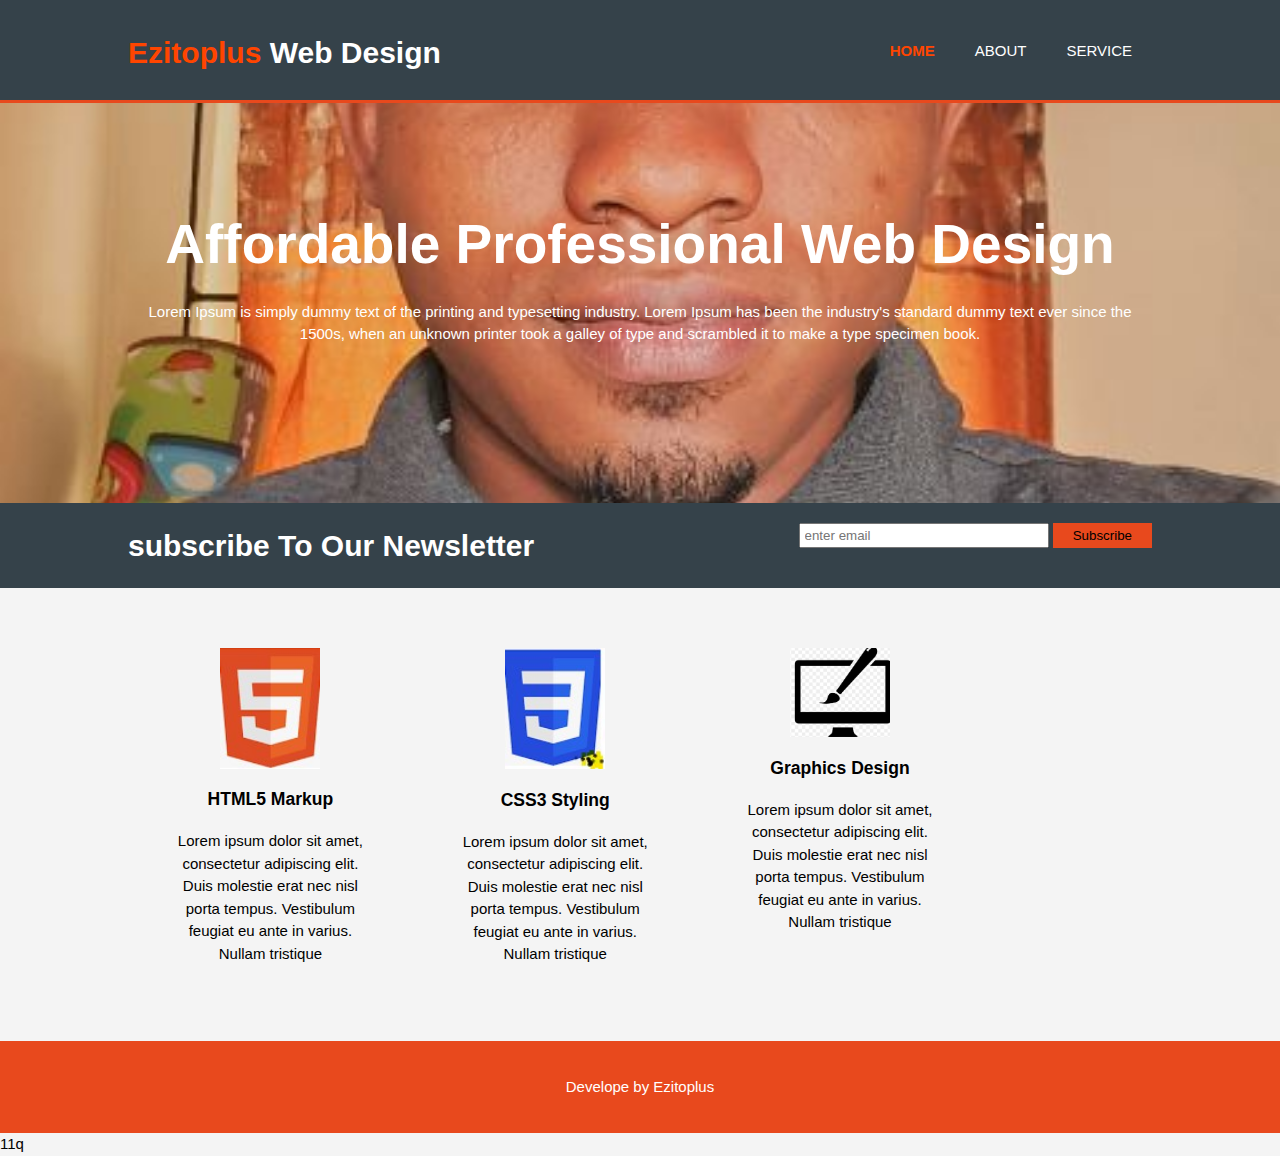
==== index.html @ ff5b1704 "modification" ====
<html lang="en">
  <head>
    <meta charset="UTF-8" />
    <meta http-equiv="X-UA-Compatible" content="IE=edge" />
    <meta name="viewport" content="width=device-width, initial-scale=1.0" />
    <title>Ezitoplus Web Design | Welcome</title>
    <link rel="stylesheet" href="/stylingpractise_1.css" />
  </head>
  <body>
    <header>
      <div class="container">
        <div id="branding">
          <h1><span class="highlight">Ezitoplus</span> Web Design</h1>
        </div>
        <nav>
          <ul>
            <li class="current"><a href="/htmlpractise-2.html">Home</a></li>
            <li><a href="about.html">About</a></li>
            <li><a href="sevice.html">Service</a></li>
          </ul>
        </nav>
      </div>
    </header>

    <section id="showcase">
      <div class="container">
        <h1>Affordable Professional Web Design</h1>
        <p>
          Lorem Ipsum is simply dummy text of the printing and typesetting
          industry. Lorem Ipsum has been the industry's standard dummy text ever
          since the 1500s, when an unknown printer took a galley of type and
          scrambled it to make a type specimen book.
        </p>
      </div>
    </section>

    <section id="Newsletter">
      <div class="Container">
        <h1>subscribe To Our Newsletter</h1>
        <form>
          <input type="email" placeholder="enter email" />
          <button type="submit" class="button_1">Subscribe</button>
        </form>
      </div>
    </section>

    <section id="boxes">
      <div class="container">
        <div class="box">
          <img src="/IMAGE/html5.image.jpg" alt="img" />
          <h3>HTML5 Markup</h3>
          <p>
            Lorem ipsum dolor sit amet, consectetur adipiscing elit. Duis
            molestie erat nec nisl porta tempus. Vestibulum feugiat eu ante in
            varius. Nullam tristique
          </p>
        </div>
        <div class="box">
          <img src="/IMAGE/css.jpg" alt="css image" />
          <h3>CSS3 Styling</h3>
          <p>
            Lorem ipsum dolor sit amet, consectetur adipiscing elit. Duis
            molestie erat nec nisl porta tempus. Vestibulum feugiat eu ante in
            varius. Nullam tristique
          </p>
        </div>
        <div class="box">
          <img src="/IMAGE/graphics.jpg" alt="graphicsimg" />
          <h3>Graphics Design</h3>
          <p>
            Lorem ipsum dolor sit amet, consectetur adipiscing elit. Duis
            molestie erat nec nisl porta tempus. Vestibulum feugiat eu ante in
            varius. Nullam tristique
          </p>
        </div>
      </div>
    </section>

    <footer>
      <p>Develope by Ezitoplus</p>
    </footer>
  </body>
</html>
11q
---- stylingpractise_1.css ----
body{
font-family: Arial, Helvetica, sans-serif;
font-size: 15px;
line-height: 1.5;
/* font: 15px/1.5 Ariel, Helvetica, sans-serif; */
margin: 0px;
padding: 0px;
background-color: #f4f4f4;
}
/* global */
.container{
    width:80%;
    margin: auto;
    overflow: hidden;
}
ul{
    margin: 0;
    padding: 0;
}
.button_1{
  height: 25px;
  background: #e8491d;
  border: none;
  padding-right: 20px;
  padding-left: 20px;  
}
/* header */
header{
    background: #35424a;
    color: white;
    padding-top: 30px;
    min-height: 70px;
    border-bottom: #e8491d 3px solid;
}
/* header A */
header a{
    color:#ffffff;
    text-decoration: none;
    text-transform: uppercase;
    font-style: 15px;
}
header li{
    float: left;
    display: inline;
    padding: 0 20px 0 20px;
}
header #branding{
    float: left;
}
header #branding h1{
    margin: 0;
}
header nav{
    float:right;
    margin-top: 10px;
}
header .highlight, header .current a{
    color: orangered;
    font-weight: bold;
}
header a:hover{
    color: #e8491d;
    opacity: 0.5;
}

#showcase{
    min-height: 400px;
    background: url("/IMAGE/passport.jpg") no-repeat 0;
    text-align: center;
    background-size: 100%;
    color: #ffffff;
}
#showcase h1{
margin-top: 100px;
font-size: 55px;
margin-bottom: 10px;
}
#showcase p{
    font-size: 15px;
}
/* Newsletter */
#Newsletter{
    color: #ffffff;
    font-size: 15px;
    background-color: #35424a;
}
#Newsletter h1{
  float: left;
}
#Newsletter form{
    float: right;
}
#Newsletter input[type="email"]{
    padding: 4px;
    height: 25px;
    width: 250px;
    margin-top: 20px;
}
/* .Boxes */
#boxes{
    margin-top: 20px;
}
#boxes .box{
    float: left;
    text-align: center;
    width: 20%;
    padding: 40px;
}
#boxes .box img{
    width: 100px;
}

/* Asidebar */
aside#sidebar{
    float: right;
    width: 30%;
    margin-top: 10px;
    background-color: #35424a;
    color: white;
    padding: 10px;
}

/* main-col */
article#main-col{
    float: left;
    width: 65%;
}
/* main-paragraph-1 */
.paragraph-1{
    background-color: #35424a;
    padding: 10px;
    color: #ffffff;
}

/* Services */
ul#services{
    list-style: none;
    padding: 20px;
    border: #cccccc solid 1px;
    margin-bottom: 5px;
    background: #e6e6e6;
}
#sidebar .quote input{
    width: 90%;
    padding: 10px;
}
footer{
    padding: 20px;
    margin-top: 20px;
    color: #ffffff;
    background-color: #e8491d;
    text-align: center;
}
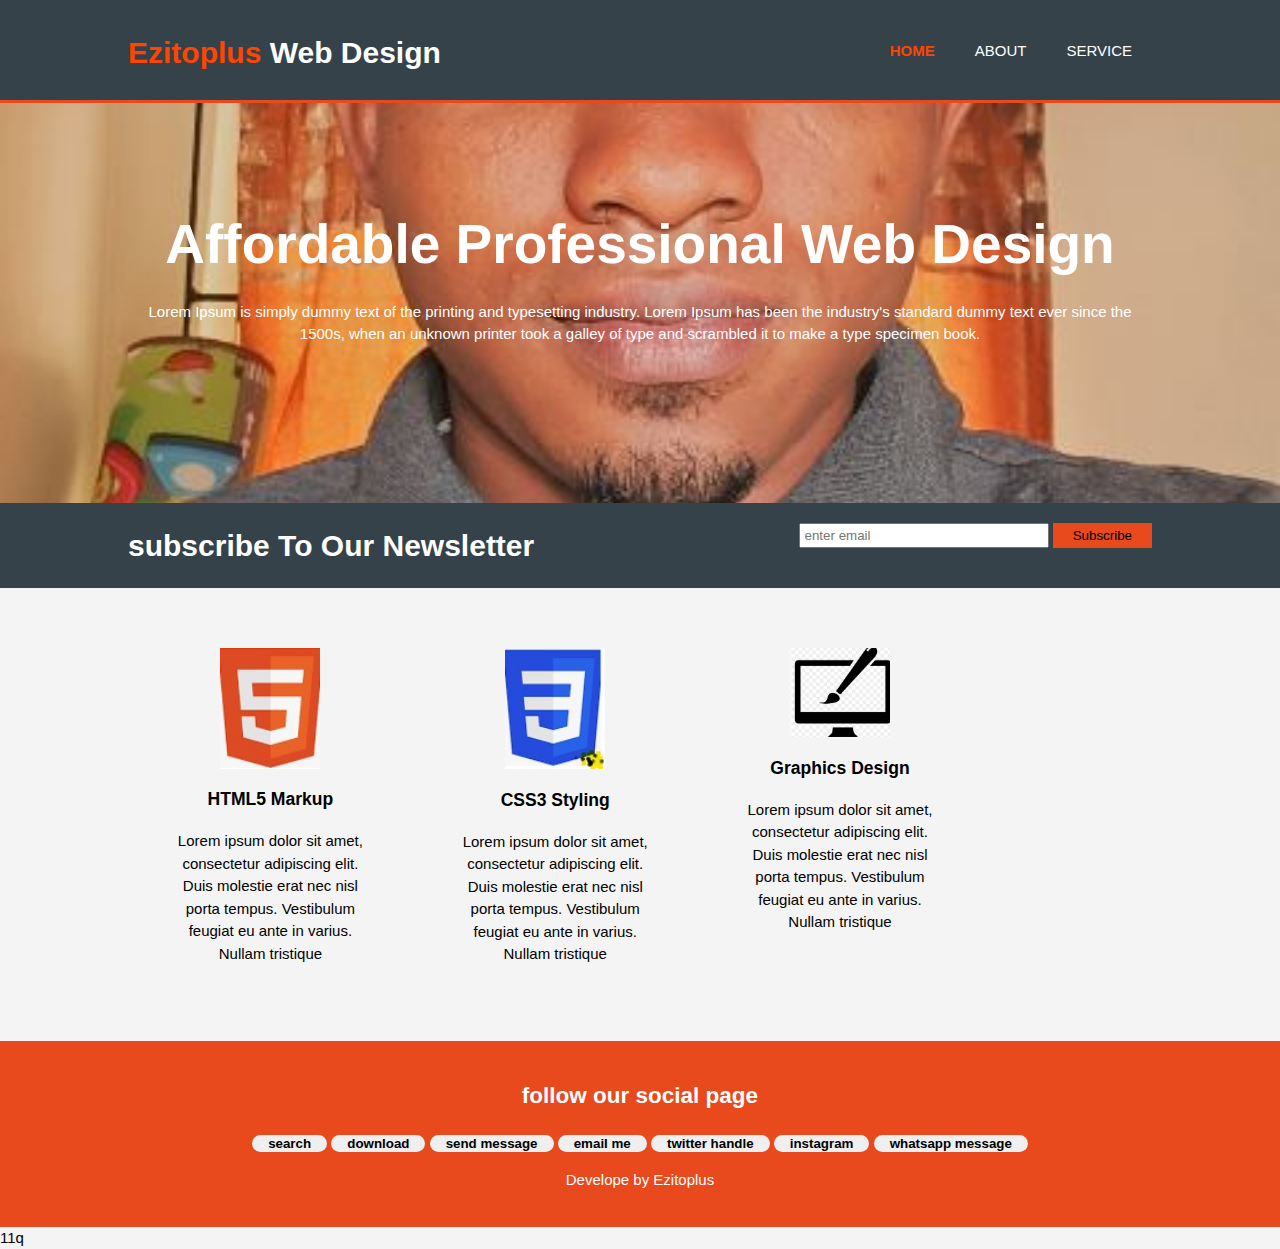
==== commit 18056dfe: "modify" ====
--- a/index.html
+++ b/index.html
@@ -77,6 +77,30 @@
     </section>
 
     <footer>
+      <div>
+        <h2>follow our social page</h2>
+        <button class="media-handle">
+          <a href="/menu1.html" class="medi">search</a><br />
+        </button>
+        <button class="media-handle">
+          <a href="/menu1.html" download class="medi">download</a>
+        </button>
+        <button class="media-handle">
+          <a href="tel:+2348168008477" class="medi">send message</a>
+        </button>
+        <button class="media-handle">
+          <a href="mailto:joefran4christ@gmail.com" class="medi">email me</a>
+        </button>
+        <button class="media-handle">
+          <a href="https://twitter.com/Ezitoplus" class="medi">twitter handle</a>
+        </button>
+        <button class="media-handle">
+          <a href="https://www.instagram.com/ezetofada/" class="medi">instagram</a>
+        </button>
+        <button class="media-handle">
+          <a href="https://web.whatsapp.com/" class="medi">whatsapp message</a>
+        </button>
+      </div>
       <p>Develope by Ezitoplus</p>
     </footer>
   </body>
--- a/stylingpractise_1.css
+++ b/stylingpractise_1.css
@@ -151,6 +151,23 @@
     background-color: #e8491d;
     text-align: center;
 }
+footer .medi{
+    text-decoration: none;
+    font-weight: bold;
+    padding: 10px;
+    text-align: center;
+}
+.media-handle{
+    border-radius: 10px;
+    border: none;
+}
+.media-handle:hover{
+background-color: cornflowerblue;
+opacity: 0.5;
+}
+.medi{
+    color: black;
+}
 
 
 
@@ -164,4 +181,3 @@
 
 
 
-
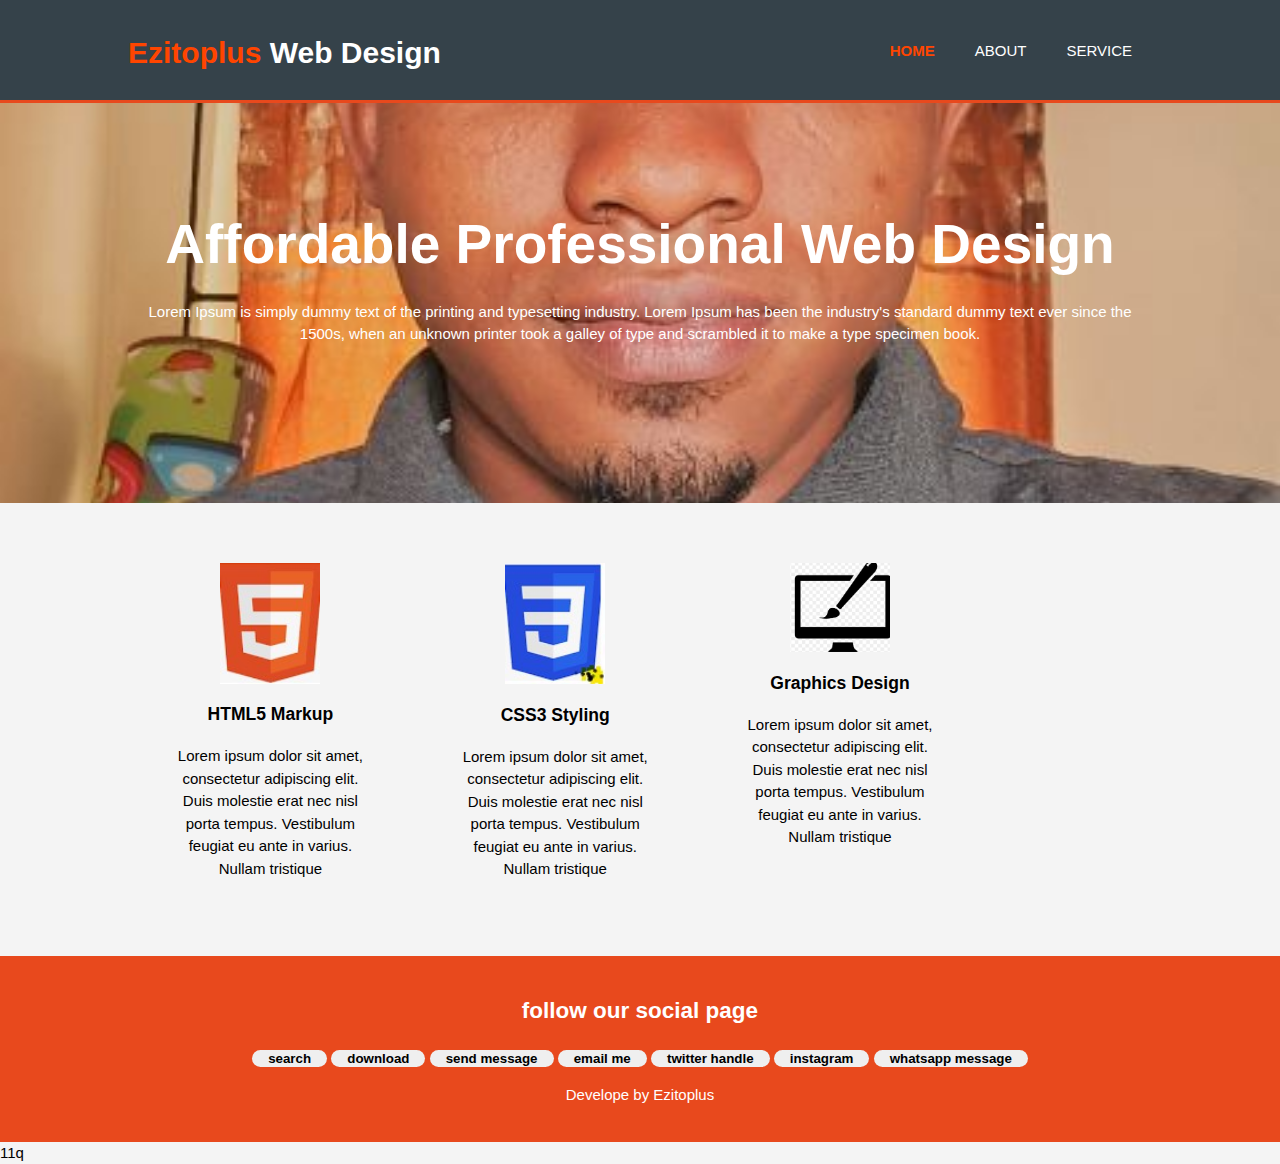
==== commit 89ac37ab: "coment nwesletter" ====
--- a/index.html
+++ b/index.html
@@ -14,7 +14,7 @@
         </div>
         <nav>
           <ul>
-            <li class="current"><a href="/htmlpractise-2.html">Home</a></li>
+            <li class="current"><a href="/index.html">Home</a></li>
             <li><a href="about.html">About</a></li>
             <li><a href="sevice.html">Service</a></li>
           </ul>
@@ -34,7 +34,7 @@
       </div>
     </section>
 
-    <section id="Newsletter">
+    <!-- <section id="Newsletter">
       <div class="Container">
         <h1>subscribe To Our Newsletter</h1>
         <form>
@@ -42,7 +42,7 @@
           <button type="submit" class="button_1">Subscribe</button>
         </form>
       </div>
-    </section>
+    </section> -->
 
     <section id="boxes">
       <div class="container">
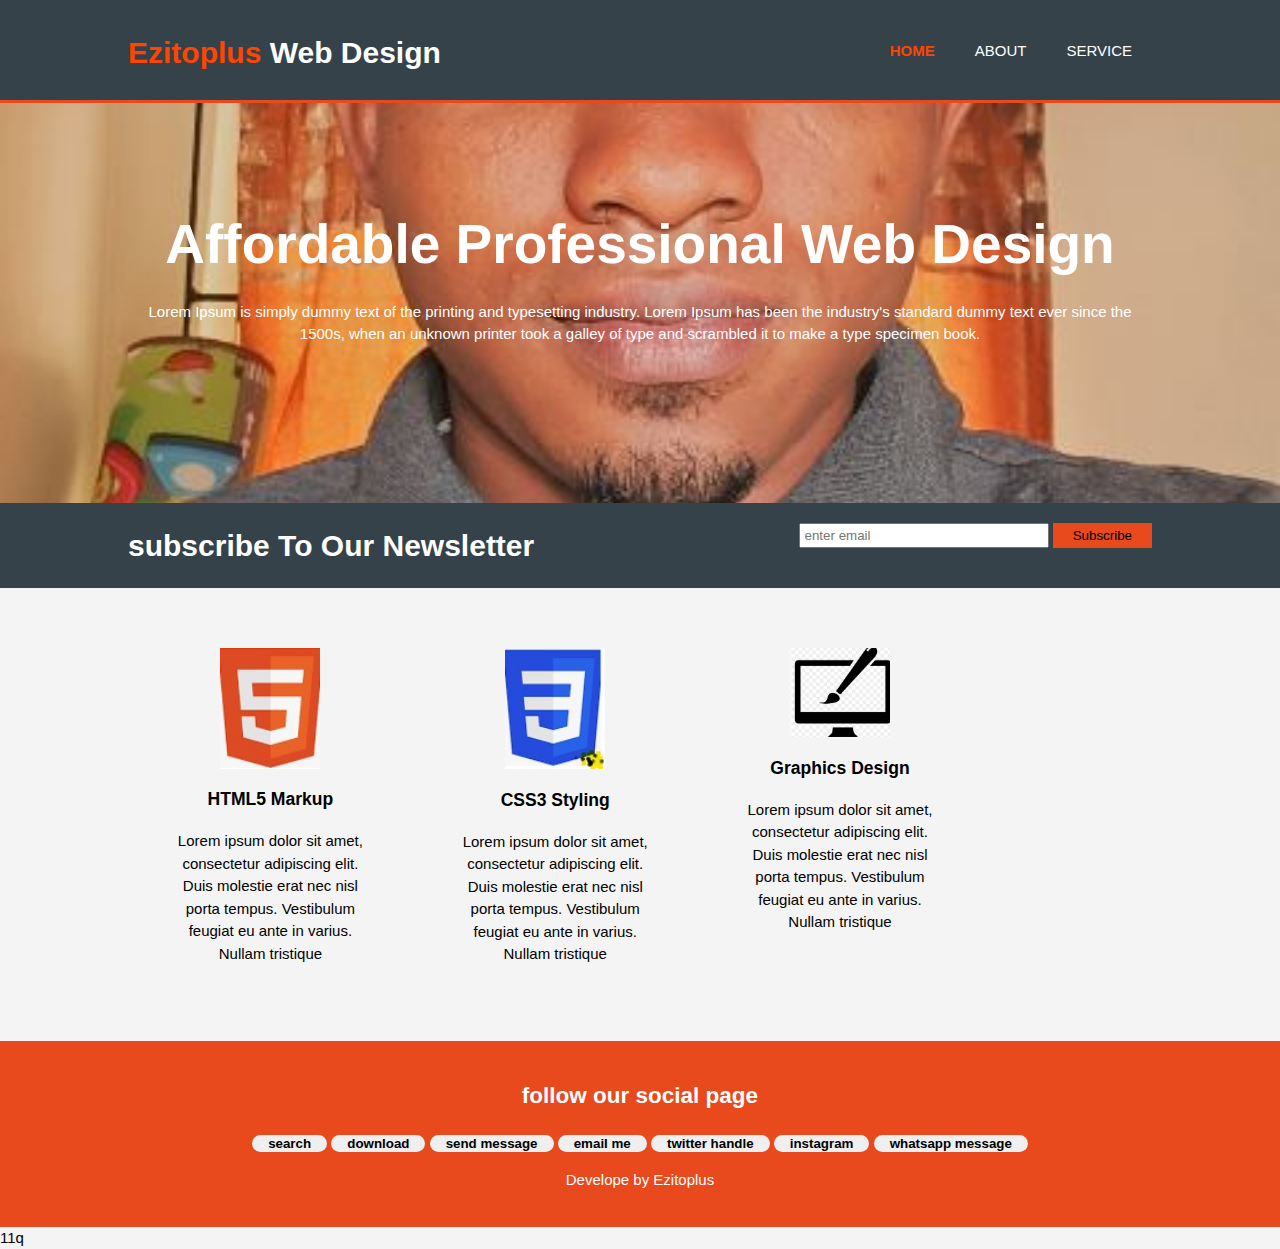
==== commit 78ab79eb: "coment newsletter" ====
--- a/index.html
+++ b/index.html
@@ -34,7 +34,7 @@
       </div>
     </section>
 
-    <!-- <section id="Newsletter">
+    <section id="Newsletter">
       <div class="Container">
         <h1>subscribe To Our Newsletter</h1>
         <form>
@@ -42,7 +42,7 @@
           <button type="submit" class="button_1">Subscribe</button>
         </form>
       </div>
-    </section> -->
+    </section>
 
     <section id="boxes">
       <div class="container">
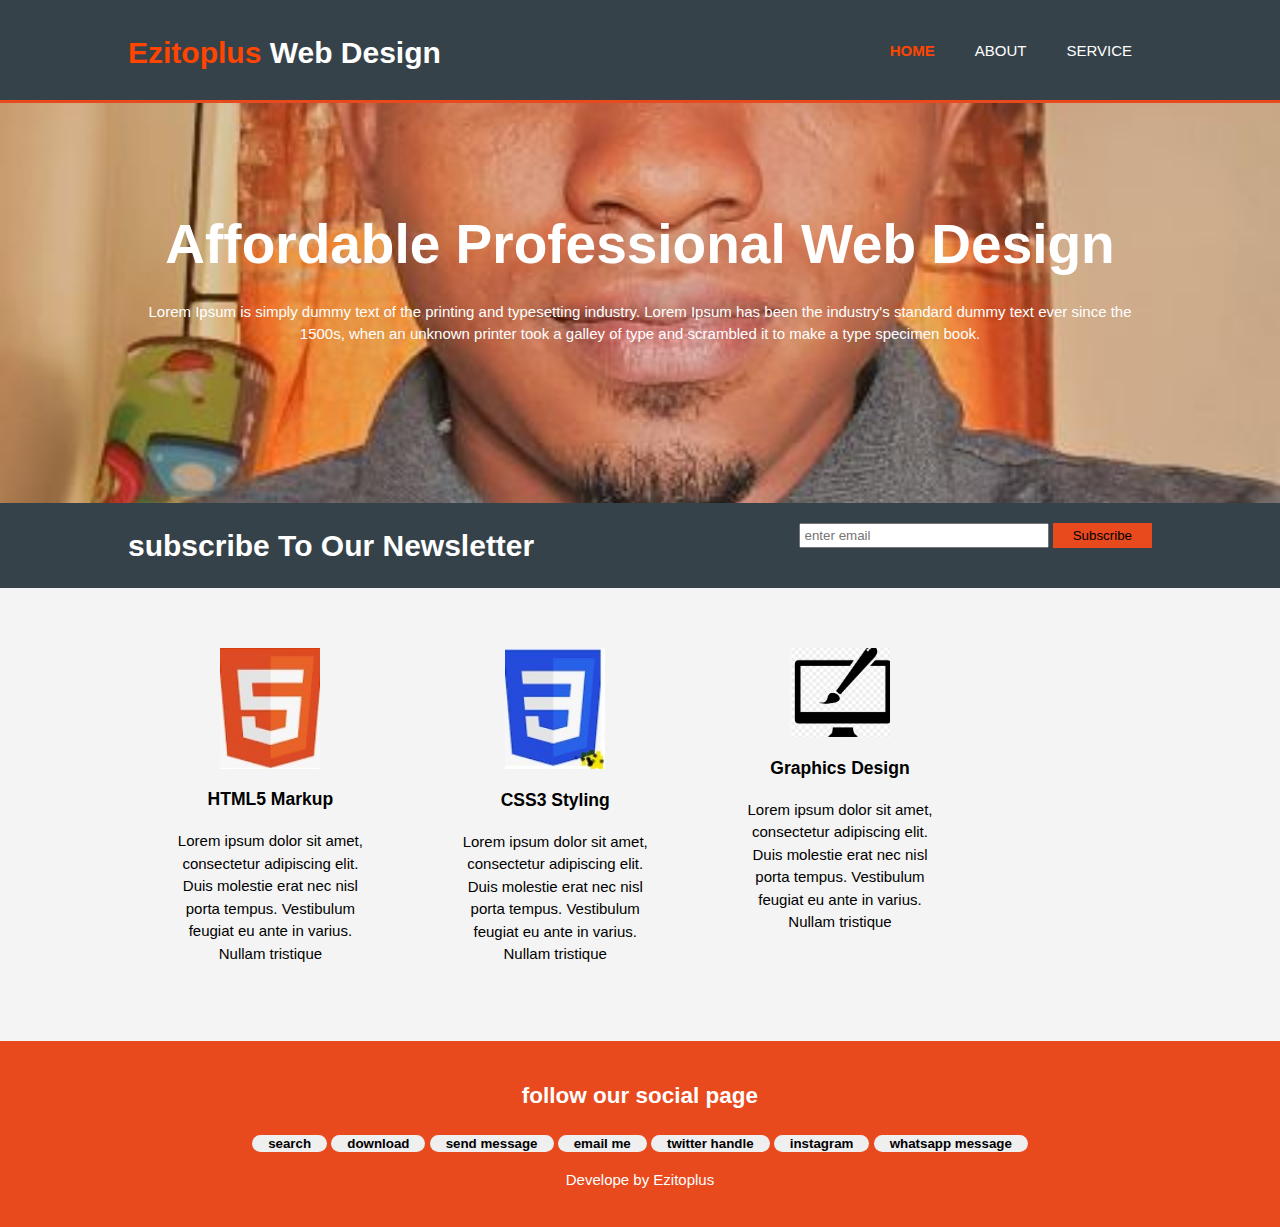
==== commit 43423b51: "modify" ====
--- a/index.html
+++ b/index.html
@@ -80,7 +80,7 @@
       <div>
         <h2>follow our social page</h2>
         <button class="media-handle">
-          <a href="/menu1.html" class="medi">search</a><br />
+          <a href="https://ezitoplu.herokuapp.com/index.html" class="medi">search</a><br />
         </button>
         <button class="media-handle">
           <a href="/menu1.html" download class="medi">download</a>
@@ -104,5 +104,4 @@
       <p>Develope by Ezitoplus</p>
     </footer>
   </body>
-</html>
-11q +</html>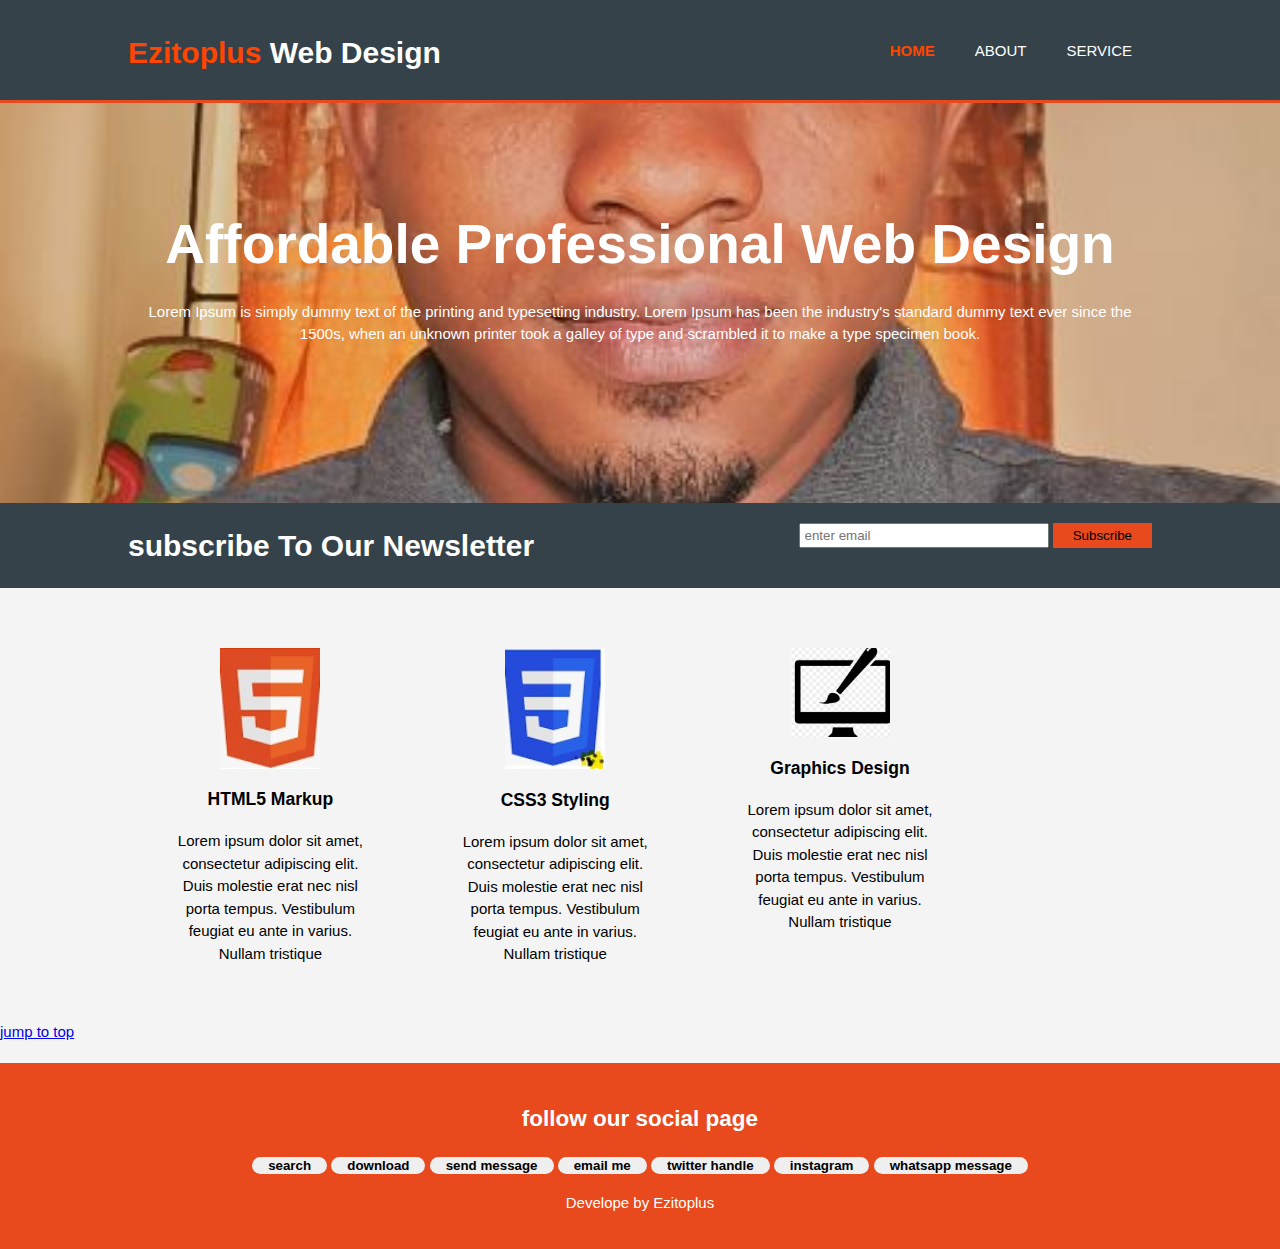
==== commit 27d4987a: "commit adjustment" ====
--- a/index.html
+++ b/index.html
@@ -75,6 +75,7 @@
         </div>
       </div>
     </section>
+    <a href="#">jump to top</a>
 
     <footer>
       <div>
